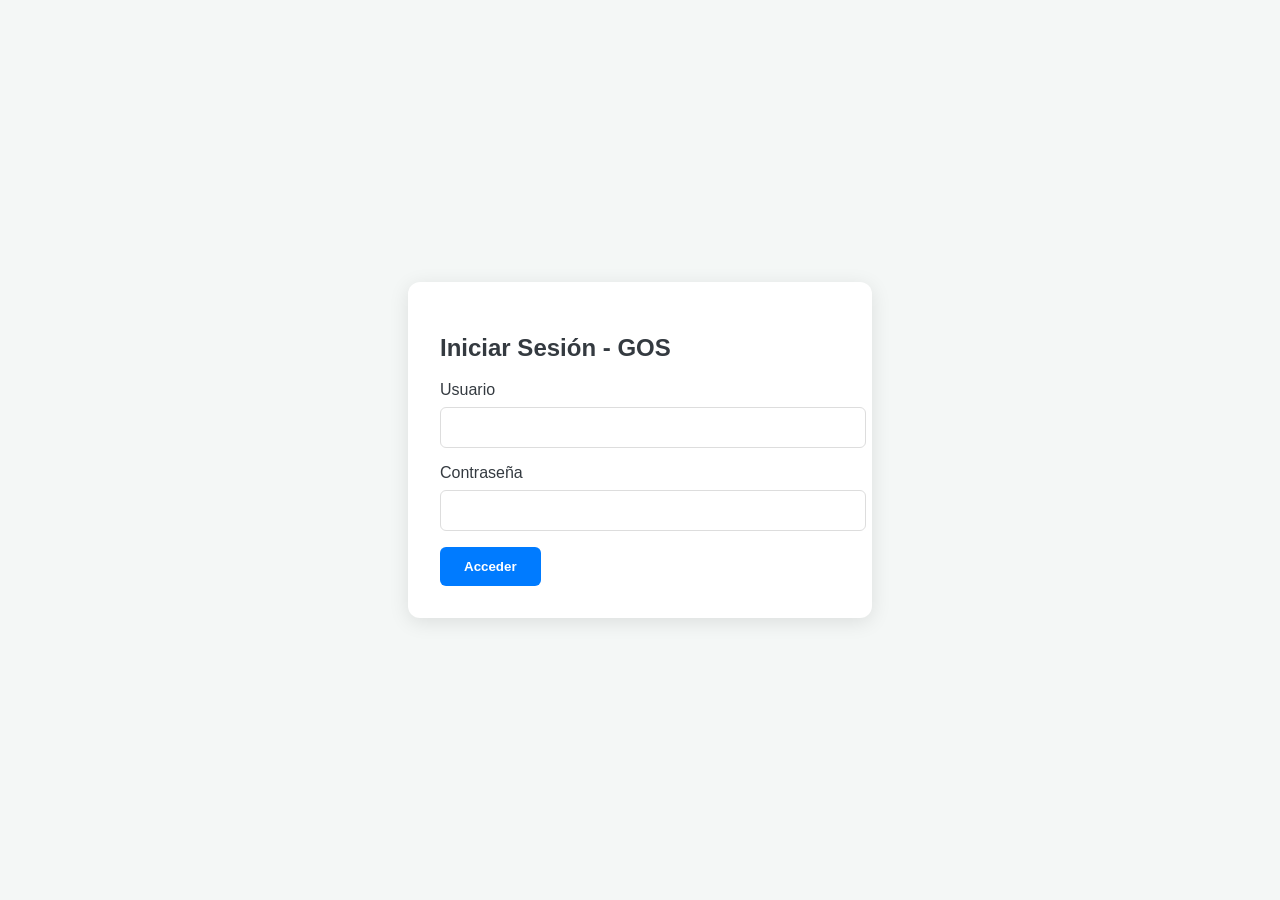
==== index.html @ d8c7338d "Implementación de Dashboard de Agenda Operativa y Gestión de Cupos v0.5.1 - Modificado UI_TEMPLATES." ====
<!DOCTYPE html>
<html lang="es">
<head>
    <meta charset="UTF-8">
    <meta name="viewport" content="width=device-width, initial-scale=1.0">
    <title>GOS - GPS Operations Suite</title>
    <link rel="icon" type="image/svg+xml" href="logo-gos.svg">
    <link rel="manifest" href="manifest.json">
    <link rel="stylesheet" href="style.css">
    <!-- Google Maps API Placeholder - Reemplazar con clave real en producción -->
</head>
<body>
    <div id="app">
<!-- Toast Notificación -->
        <div id="toast" class="toast"></div>

        <!-- Auth View -->
        <div id="login-view" class="login-container">
            <div class="login-card">
                <h2>Iniciar Sesión - GOS</h2>
                <form id="login-form">
                    <div class="form-group">
                        <label>Usuario</label>
                        <input type="text" id="username" class="form-control" required>
                    </div>
                    <div class="form-group">
                        <label>Contraseña</label>
                        <input type="password" id="password" class="form-control" required>
                    </div>
                    <button type="submit" class="btn btn-primary">Acceder</button>
                    <p id="login-error" style="color: var(--danger); margin-top: 10px; display: none;"></p>
                </form>
            </div>
        </div>

        <!-- Main View -->
        <div id="main-view" style="display: none;">
            <nav class="navbar">
                <div class="brand">GOs | GPS Operations Suite</div>
                <div class="nav-links">
                    <a href="#" class="nav-link" data-section="dashboard">Dashboard</a>
                    <a href="#" class="nav-link" data-section="agenda">Agenda</a>
                    <a href="#" class="nav-link" data-section="ordenes">Órdenes</a>
                    <a href="#" class="nav-link" data-section="consulta">Consulta Técnica</a>
                    <a href="#" class="nav-link" data-section="clientes">Clientes</a>
                    <a href="#" class="nav-link" data-section="tecnicos">Técnicos</a>
                    <a href="#" class="nav-link" data-section="reportes">Reportes</a>
                    <a href="#" class="nav-link" data-section="admin-metrics" id="nav-admin-metrics" style="display:none;">Métricas Admin</a>
                    <a href="#" id="logout-btn" class="nav-link">Cerrar Sesión</a>
                </div>
            </nav>
            <div class="container">
                <header>
                    <div style="display:flex; justify-content: space-between; align-items: center;">
                        <h1 id="welcome-msg">Bienvenido</h1>
                        <small style="opacity: 0.5;">v0.5.1</small>
                    </div>
                    <h2 id="section-title">Dashboard</h2>
                </header>
                <main id="content">
                    <!-- Dynamic Content -->
                    <div id="section-content">
                        <p>Seleccione una opción del menú para comenzar.</p>
                    </div>
                </main>
            </div>
        </div>
    </div>
    <script type="module" src="main.js"></script>
</body>
</html>
---- style.css ----
/* GOS - GPS Operations Suite Styles */
:root {
    --primary: #007bff;
    --secondary: #6c757d;
    --success: #28a745;
    --danger: #dc3545;
    --dark: #343a40;
    --light: #f8f9fa;
    --bg: #f4f7f6;
}

body {
    font-family: 'Segoe UI', Tahoma, Geneva, Verdana, sans-serif;
    margin: 0;
    background-color: var(--bg);
    color: var(--dark);
}

.container {
    max-width: 1200px;
    margin: 0 auto;
    padding: 20px;
}

/* Auth Styles */
.login-container {
    height: 100vh;
    display: flex;
    align-items: center;
    justify-content: center;
}

.login-card {
    background: white;
    padding: 2rem;
    border-radius: 12px;
    box-shadow: 0 4px 20px rgba(0,0,0,0.1);
    width: 100%;
    max-width: 400px;
}

.form-group {
    margin-bottom: 1rem;
}

.form-group label {
    display: block;
    margin-bottom: 0.5rem;
}

.form-control {
    width: 100%;
    padding: 0.75rem;
    border: 1px solid #ddd;
    border-radius: 6px;
}

.btn {
    padding: 0.75rem 1.5rem;
    border: none;
    border-radius: 6px;
    cursor: pointer;
    font-weight: bold;
}

.btn-primary {
    background-color: var(--primary);
    color: white;
}

.btn-secondary {
    background-color: var(--secondary);
    color: white;
}

/* Forms */
.form-grid {
    display: grid;
    grid-template-columns: repeat(auto-fit, minmax(200px, 1fr));
    gap: 15px;
}

.actions-bar {
    margin-bottom: 20px;
    display: flex;
    justify-content: flex-end;
}

/* Agenda */
.agenda-weekly-grid {
    display: grid;
    grid-template-columns: repeat(8, minmax(180px, 1fr));
    gap: 12px;
    overflow-x: auto;
    padding: 10px 0;
}

.agenda-column {
    background: #fdfefe;
    border: 1px solid #e2e8f0;
    border-radius: 10px;
    display: flex;
    flex-direction: column;
    min-height: 550px;
    box-shadow: 0 1px 3px rgba(0,0,0,0.02);
    transition: transform 0.2s ease, box-shadow 0.2s ease;
}

.agenda-column:hover {
    box-shadow: 0 4px 6px -1px rgba(0, 0, 0, 0.05);
}

.agenda-column-today {
    border: 2px solid #3b82f6;
    background-color: #f8fafc;
}

.agenda-column-header {
    background: #f1f5f9;
    color: #334155;
    padding: 12px 8px;
    border-top-left-radius: 8px;
    border-top-right-radius: 8px;
    text-align: center;
    border-bottom: 1px solid #e2e8f0;
}

.header-today {
    background: #3b82f6;
    color: white;
}

.agenda-column-dayname {
    font-weight: bold;
    font-size: 0.95rem;
    text-transform: capitalize;
}

.agenda-column-date {
    font-size: 0.8rem;
    opacity: 0.85;
}

.agenda-column-body {
    padding: 10px;
    display: flex;
    flex-direction: column;
    gap: 10px;
    flex-grow: 1;
}

.agenda-slot-card {
    background: white;
    border-radius: 8px;
    padding: 10px;
    font-size: 0.85rem;
    box-shadow: 0 1px 2px rgba(0,0,0,0.05);
    transition: all 0.2s ease;
    cursor: pointer;
    position: relative;
    border: 1px solid #e2e8f0;
}

.agenda-slot-card:hover {
    transform: translateY(-2px);
    box-shadow: 0 4px 6px -1px rgba(0,0,0,0.08);
}

.card-slot-time {
    font-weight: bold;
    font-size: 0.75rem;
    color: #475569;
    margin-bottom: 6px;
    display: flex;
    align-items: center;
}

/* Confirmed Slot */
.card-confirmed {
    background: #f8fafc;
    border-left: 5px solid #3b82f6;
}

.card-confirmed-title {
    font-size: 0.85rem;
    color: #1e293b;
    margin-bottom: 4px;
    display: flex;
    align-items: center;
}

.card-confirmed-info {
    font-size: 0.75rem;
    color: #64748b;
    line-height: 1.3;
    margin-bottom: 6px;
}

/* Draft Slot (Reservado Temporalmente) */
.card-draft {
    background: rgba(254, 243, 199, 0.4); /* Amarillo suave con transparencia */
    border: 1px dashed #f59e0b;
    color: #92400e;
}

.card-draft-title {
    font-weight: bold;
    color: #78350f;
    margin-bottom: 4px;
}

.card-draft-info {
    font-size: 0.75rem;
    color: #b45309;
}

/* Available Slots */
.card-available {
    border: 1px dashed #cbd5e1;
    background: #fafbfc;
    color: #64748b;
    text-align: center;
    padding: 12px 10px;
}

.card-available:hover {
    background: #f1f5f9;
    border-color: #94a3b8;
}

.card-available-partial {
    border: 1px dashed #f59e0b;
    background: rgba(254, 243, 199, 0.2);
    color: #b45309;
    text-align: center;
    padding: 12px 10px;
}

.card-available-partial:hover {
    background: rgba(254, 243, 199, 0.35);
    border-color: #d97706;
}

.card-available-text {
    font-size: 0.75rem;
    font-weight: 500;
}

/* Navigation */
.navbar {
    background-color: var(--dark);
    color: white;
    padding: 1rem;
    display: flex;
    justify-content: space-between;
    align-items: center;
    position: sticky;
    top: 0;
    z-index: 1000;
}

/* Dashboard Stats */
.stats-dashboard {
    display: grid;
    grid-template-columns: repeat(auto-fit, minmax(200px, 1fr));
    gap: 20px;
    margin-bottom: 30px;
}

.stat-card {
    background: white;
    padding: 1.5rem;
    border-radius: 10px;
    box-shadow: 0 2px 10px rgba(0,0,0,0.05);
    text-align: center;
}

.stat-card h4 {
    margin: 0 0 10px 0;
    color: var(--secondary);
    font-size: 0.9rem;
}

.stat-card p {
    margin: 0;
    font-size: 1.8rem;
    font-weight: bold;
    color: var(--primary);
}

/* Tables */
.orders-table-container, .techs-table-container {
    background: white;
    border-radius: 10px;
    padding: 1rem;
    box-shadow: 0 2px 10px rgba(0,0,0,0.05);
}

.gos-table {
    width: 100%;
    border-collapse: collapse;
}

.gos-table th, .gos-table td {
    text-align: left;
    padding: 12px;
    border-bottom: 1px solid #eee;
}

.badge {
    padding: 4px 8px;
    border-radius: 4px;
    font-size: 0.8rem;
    font-weight: bold;
}

.badge-pendiente { background: #ffeeba; color: #856404; }
.badge-asignada { background: #b8daff; color: #004085; }
.badge-finalizada { background: #c3e6cb; color: #155724; }

/* Toasts */
.toast {
    position: fixed;
    bottom: 20px;
    right: 20px;
    background: var(--dark);
    color: white;
    padding: 1rem 2rem;
    border-radius: 8px;
    box-shadow: 0 4px 15px rgba(0,0,0,0.2);
    display: none;
    z-index: 2000;
}

/* Modals */
.modal-overlay {
    position: fixed;
    top: 0;
    left: 0;
    width: 100%;
    height: 100%;
    background: rgba(0,0,0,0.5);
    display: flex;
    align-items: center;
    justify-content: center;
    z-index: 3000;
}

.modal-content {
    background: white;
    padding: 2rem;
    border-radius: 12px;
    max-width: 500px;
    width: 90%;
    box-shadow: 0 10px 30px rgba(0,0,0,0.2);
}

.modal-actions {
    margin-top: 20px;
    display: flex;
    justify-content: flex-end;
    gap: 10px;
}

.order-mini-card {
    background: var(--light);
    border-left: 4px solid var(--primary);
    padding: 8px;
    border-radius: 4px;
    font-size: 0.8rem;
    min-width: 150px;
    box-shadow: 0 1px 3px rgba(0,0,0,0.1);
}

.nav-links {
    display: flex;
    gap: 1.5rem;
}

.nav-link {
    color: white;
    text-decoration: none;
}

/* Charts */
.gos-chart-container {
    margin: 20px 0;
    background: white;
    padding: 20px;
    border-radius: 8px;
    box-shadow: 0 2px 10px rgba(0,0,0,0.05);
}

.chart-bar-row {
    display: flex;
    align-items: center;
    margin-bottom: 10px;
    gap: 15px;
}

.chart-label {
    width: 150px;
    font-size: 0.9rem;
    text-align: right;
    white-space: nowrap;
    overflow: hidden;
    text-overflow: ellipsis;
}

.chart-bar-wrapper {
    flex-grow: 1;
    height: 24px;
    background: #eee;
    border-radius: 4px;
    position: relative;
    display: flex;
    align-items: center;
}

.chart-bar {
    height: 100%;
    background: var(--primary);
    border-radius: 4px;
    transition: width 0.5s ease;
}

.chart-value {
    position: absolute;
    right: 10px;
    font-size: 0.8rem;
    font-weight: bold;
    color: var(--dark);
}

/* GOS v0.5.0: Dashboard Operativo & Recepción de Vehículos */

/* Dashboard Grid & Cards */
.dashboard-grid {
    display: grid;
    grid-template-columns: repeat(auto-fit, minmax(220px, 1fr));
    gap: 20px;
    margin-bottom: 25px;
}

.dashboard-card {
    background: white;
    padding: 1.5rem;
    border-radius: 12px;
    box-shadow: 0 4px 12px rgba(0,0,0,0.05);
    display: flex;
    flex-direction: column;
    justify-content: space-between;
    border-top: 4px solid var(--primary);
}

.dashboard-card.pending {
    border-top-color: #f0ad4e;
}

.dashboard-card.assigned {
    border-top-color: #5bc0de;
}

.dashboard-card.received {
    border-top-color: #0275d8;
}

.dashboard-card.finished {
    border-top-color: #5cb85c;
}

.dashboard-card h3 {
    margin: 0 0 10px 0;
    font-size: 0.95rem;
    color: var(--secondary);
    text-transform: uppercase;
    letter-spacing: 0.5px;
}

.dashboard-card .value {
    font-size: 2.2rem;
    font-weight: 800;
    color: var(--dark);
    margin: 5px 0;
}

/* Autocomplete/Suggestions List */
.autocomplete-wrapper {
    position: relative;
}

.autocomplete-suggestions {
    position: absolute;
    top: 100%;
    left: 0;
    right: 0;
    background: white;
    border: 1px solid #ddd;
    border-top: none;
    border-radius: 0 0 6px 6px;
    max-height: 200px;
    overflow-y: auto;
    z-index: 1050;
    box-shadow: 0 4px 12px rgba(0,0,0,0.1);
}

.suggestion-item {
    padding: 10px 15px;
    cursor: pointer;
    font-size: 0.9rem;
}

.suggestion-item:hover {
    background: var(--light);
    color: var(--primary);
}

/* Photographic Checklist & Interactive Damage Marking */
.reception-container {
    background: white;
    padding: 2rem;
    border-radius: 12px;
    box-shadow: 0 4px 15px rgba(0,0,0,0.05);
    margin-top: 20px;
}

.photo-checklist {
    display: grid;
    grid-template-columns: repeat(auto-fit, minmax(280px, 1fr));
    gap: 20px;
    margin-top: 20px;
}

.photo-card {
    background: var(--light);
    border: 1px solid #e3e6f0;
    border-radius: 10px;
    padding: 15px;
    text-align: center;
    position: relative;
    display: flex;
    flex-direction: column;
    justify-content: space-between;
}

.photo-card.completed {
    border: 1px solid var(--success);
    background: #f4fbf6;
}

.photo-card h4 {
    margin: 0 0 10px 0;
    font-size: 0.95rem;
    color: var(--dark);
}

.canvas-wrapper {
    position: relative;
    display: inline-block;
    max-width: 100%;
    margin: 10px auto;
    cursor: crosshair;
    background: #eaecf4;
    border-radius: 8px;
    overflow: hidden;
    min-height: 150px;
}

.canvas-wrapper canvas {
    display: block;
    max-width: 100%;
    height: auto;
    border-radius: 8px;
}

.damage-pin {
    position: absolute;
    width: 20px;
    height: 20px;
    background: var(--danger);
    color: white;
    border: 2px solid white;
    border-radius: 50%;
    font-size: 0.65rem;
    font-weight: bold;
    display: flex;
    align-items: center;
    justify-content: center;
    transform: translate(-50%, -50%);
    box-shadow: 0 2px 6px rgba(0,0,0,0.3);
    cursor: pointer;
    z-index: 100;
}

.damage-pin .tooltip {
    display: none;
    position: absolute;
    bottom: 25px;
    left: 50%;
    transform: translateX(-50%);
    background: var(--dark);
    color: white;
    padding: 5px 10px;
    border-radius: 4px;
    font-size: 0.75rem;
    white-space: nowrap;
    box-shadow: 0 4px 10px rgba(0,0,0,0.25);
    z-index: 101;
}

.damage-pin:hover .tooltip {
    display: block;
}

/* Quality Indicator Checklist */
.quality-checklist {
    text-align: left;
    margin-top: 10px;
    padding: 10px;
    background: white;
    border-radius: 6px;
    border: 1px solid #ddd;
    font-size: 0.8rem;
}

.quality-item {
    display: flex;
    justify-content: space-between;
    align-items: center;
    margin-bottom: 5px;
}

.quality-item:last-child {
    margin-bottom: 0;
}

.quality-status {
    font-weight: bold;
}

.quality-status.ok {
    color: var(--success);
}

.quality-status.fail {
    color: var(--danger);
}

.input-file-label {
    background: var(--primary);
    color: white;
    padding: 8px 15px;
    border-radius: 6px;
    font-size: 0.85rem;
    font-weight: bold;
    cursor: pointer;
    display: inline-block;
    margin-top: 10px;
}

.input-file-label:hover {
    opacity: 0.9;
}

/* Comprobante Digital de Entrega/Recepción */
.receipt-container {
    background: white;
    padding: 2.5rem;
    border-radius: 12px;
    box-shadow: 0 4px 20px rgba(0,0,0,0.08);
    max-width: 800px;
    margin: 30px auto;
    border: 1px solid #ddd;
    font-size: 0.9rem;
}

.receipt-header {
    text-align: center;
    border-bottom: 2px dashed #ddd;
    padding-bottom: 20px;
    margin-bottom: 25px;
}

.receipt-header h2 {
    margin: 10px 0 5px 0;
    color: var(--success);
    font-size: 1.6rem;
}

.receipt-section {
    margin-bottom: 20px;
}

.receipt-section h4 {
    margin: 0 0 10px 0;
    color: var(--primary);
    font-size: 1rem;
    border-bottom: 1px solid #eee;
    padding-bottom: 5px;
    text-transform: uppercase;
    letter-spacing: 0.5px;
}

.receipt-grid {
    display: grid;
    grid-template-columns: repeat(auto-fit, minmax(200px, 1fr));
    gap: 15px;
}

.receipt-item {
    margin-bottom: 8px;
}

.receipt-item strong {
    color: var(--secondary);
}

.receipt-damage-list {
    background: var(--light);
    border-radius: 6px;
    padding: 15px;
    border-left: 4px solid var(--danger);
}

.receipt-damage-list ul {
    margin: 0;
    padding-left: 20px;
}

.qr-code-section {
    display: flex;
    flex-direction: column;
    align-items: center;
    justify-content: center;
    text-align: center;
    margin-top: 25px;
    padding-top: 20px;
    border-top: 1px dashed #ddd;
}

.qr-code-container {
    background: white;
    padding: 10px;
    border: 1px solid #ccc;
    border-radius: 8px;
    box-shadow: 0 2px 6px rgba(0,0,0,0.05);
    margin-bottom: 10px;
}

/* Reglas de Impresión */
@media print {
    body {
        background-color: white !important;
        color: black !important;
    }
    .navbar, .btn, header, #back-to-dash-btn, .actions-bar, .input-file-label {
        display: none !important;
    }
    .container {
        padding: 0 !important;
        margin: 0 !important;
        max-width: 100% !important;
    }
    .receipt-container {
        border: none !important;
        box-shadow: none !important;
        padding: 0 !important;
        margin: 0 !important;
        max-width: 100% !important;
    }
}

/* Portal de Clientes */
.portal-container {
    max-width: 600px;
    margin: 0 auto;
    padding: 15px;
    font-family: 'Segoe UI', sans-serif;
    background-color: var(--bg);
    min-height: 100vh;
}

.portal-card {
    background: white;
    border-radius: 14px;
    padding: 20px;
    margin-bottom: 15px;
    box-shadow: 0 3px 10px rgba(0,0,0,0.04);
}

.portal-header {
    background: var(--dark);
    color: white;
    padding: 20px;
    text-align: center;
    border-radius: 14px;
    margin-bottom: 20px;
    box-shadow: 0 4px 12px rgba(0,0,0,0.1);
}

/* Carrusel de Fotos del Portal de Clientes */
.carousel-wrapper {
    position: relative;
    width: 100%;
    margin: 15px 0;
    overflow: hidden;
    border-radius: 10px;
    box-shadow: 0 2px 8px rgba(0,0,0,0.08);
}

.carousel-slides {
    display: flex;
    transition: transform 0.4s ease-in-out;
}

.carousel-slide {
    min-width: 100%;
    position: relative;
    background: #eaeecf;
    display: flex;
    flex-direction: column;
    align-items: center;
    justify-content: center;
}

.carousel-slide img {
    width: 100%;
    height: auto;
    max-height: 350px;
    object-fit: contain;
    display: block;
}

.carousel-slide .info-tag {
    background: rgba(0,0,0,0.7);
    color: white;
    padding: 6px 12px;
    border-radius: 4px;
    font-size: 0.75rem;
    position: absolute;
    bottom: 10px;
    left: 10px;
}

.carousel-control {
    position: absolute;
    top: 50%;
    transform: translateY(-50%);
    background: rgba(0,0,0,0.5);
    color: white;
    border: none;
    padding: 12px 16px;
    font-size: 1.2rem;
    font-weight: bold;
    cursor: pointer;
    border-radius: 50%;
    z-index: 10;
}

.carousel-control:hover {
    background: rgba(0,0,0,0.8);
}

.carousel-control.prev {
    left: 10px;
}

.carousel-control.next {
    right: 10px;
}

.carousel-indicator-container {
    display: flex;
    justify-content: center;
    gap: 6px;
    margin-top: 10px;
}

.carousel-indicator {
    width: 8px;
    height: 8px;
    background: #ccc;
    border-radius: 50%;
    cursor: pointer;
}

.carousel-indicator.active {
    background: var(--primary);
    width: 12px;
    border-radius: 4px;
}

/* Indicadores de Prioridad Visual */
.priority-dot {
    box-shadow: 0 1px 4px rgba(0,0,0,0.15);
    transition: transform 0.2s ease;
}
.priority-dot:hover {
    transform: scale(1.2);
}

/* Lienzo de Firma Digital */
.signature-wrapper {
    border: 2px dashed #ccc;
    background: #fafafa;
    border-radius: 8px;
    position: relative;
    margin-top: 10px;
    margin-bottom: 10px;
    width: 100%;
    max-width: 450px;
}
.signature-canvas {
    display: block;
    width: 100%;
    height: 180px;
    cursor: crosshair;
}
.signature-actions {
    display: flex;
    gap: 10px;
    margin-top: 5px;
    max-width: 450px;
}

/* Ajustes de Impresión Específicos para Tickets */
@media print {
    .navbar, .btn, header, #back-to-dash-btn, .actions-bar, .input-file-label, .signature-actions, #cancel-reception-btn {
        display: none !important;
    }
    .receipt-container, .reception-container {
        border: none !important;
        box-shadow: none !important;
        padding: 0 !important;
        margin: 0 !important;
        max-width: 100% !important;
    }
}
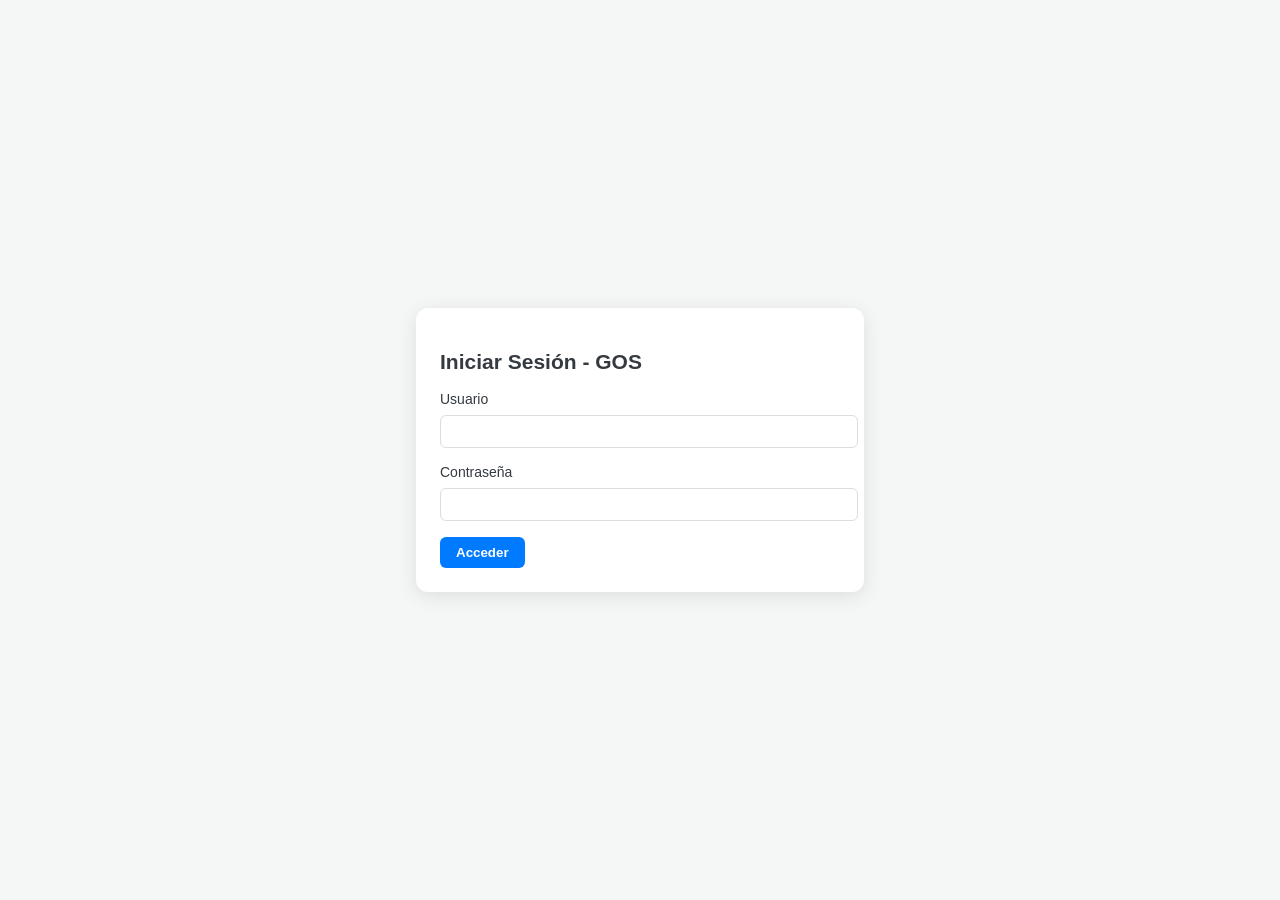
==== commit 07b3d8a7: "Refine dashboard layout, dynamic division role filters, smart agenda rules, and turn capacity durati" ====
--- a/index.html
+++ b/index.html
@@ -53,7 +53,7 @@
                 <header>
                     <div style="display:flex; justify-content: space-between; align-items: center;">
                         <h1 id="welcome-msg">Bienvenido</h1>
-                        <small style="opacity: 0.5;">v0.5.1</small>
+                        <small style="opacity: 0.5;">v0.5.2</small>
                     </div>
                     <h2 id="section-title">Dashboard</h2>
                 </header>
--- a/style.css
+++ b/style.css
@@ -14,12 +14,13 @@
     margin: 0;
     background-color: var(--bg);
     color: var(--dark);
+    font-size: 14px; /* Reducción de aproximadamente 1pt */
 }
 
 .container {
     max-width: 1200px;
     margin: 0 auto;
-    padding: 20px;
+    padding: 10px 15px; /* Relleno compacto */
 }
 
 /* Auth Styles */
@@ -32,7 +33,7 @@
 
 .login-card {
     background: white;
-    padding: 2rem;
+    padding: 1.5rem; /* Compacto */
     border-radius: 12px;
     box-shadow: 0 4px 20px rgba(0,0,0,0.1);
     width: 100%;
@@ -50,13 +51,13 @@
 
 .form-control {
     width: 100%;
-    padding: 0.75rem;
+    padding: 0.5rem; /* Compacto */
     border: 1px solid #ddd;
     border-radius: 6px;
 }
 
 .btn {
-    padding: 0.75rem 1.5rem;
+    padding: 0.5rem 1rem; /* Compacto */
     border: none;
     border-radius: 6px;
     cursor: pointer;
@@ -77,7 +78,7 @@
 .form-grid {
     display: grid;
     grid-template-columns: repeat(auto-fit, minmax(200px, 1fr));
-    gap: 15px;
+    gap: 10px; /* Compacto */
 }
 
 .actions-bar {
@@ -292,7 +293,7 @@
 .orders-table-container, .techs-table-container {
     background: white;
     border-radius: 10px;
-    padding: 1rem;
+    padding: 0.75rem; /* Compacto */
     box-shadow: 0 2px 10px rgba(0,0,0,0.05);
 }
 
@@ -303,7 +304,7 @@
 
 .gos-table th, .gos-table td {
     text-align: left;
-    padding: 12px;
+    padding: 8px 10px; /* Compacto */
     border-bottom: 1px solid #eee;
 }
 
